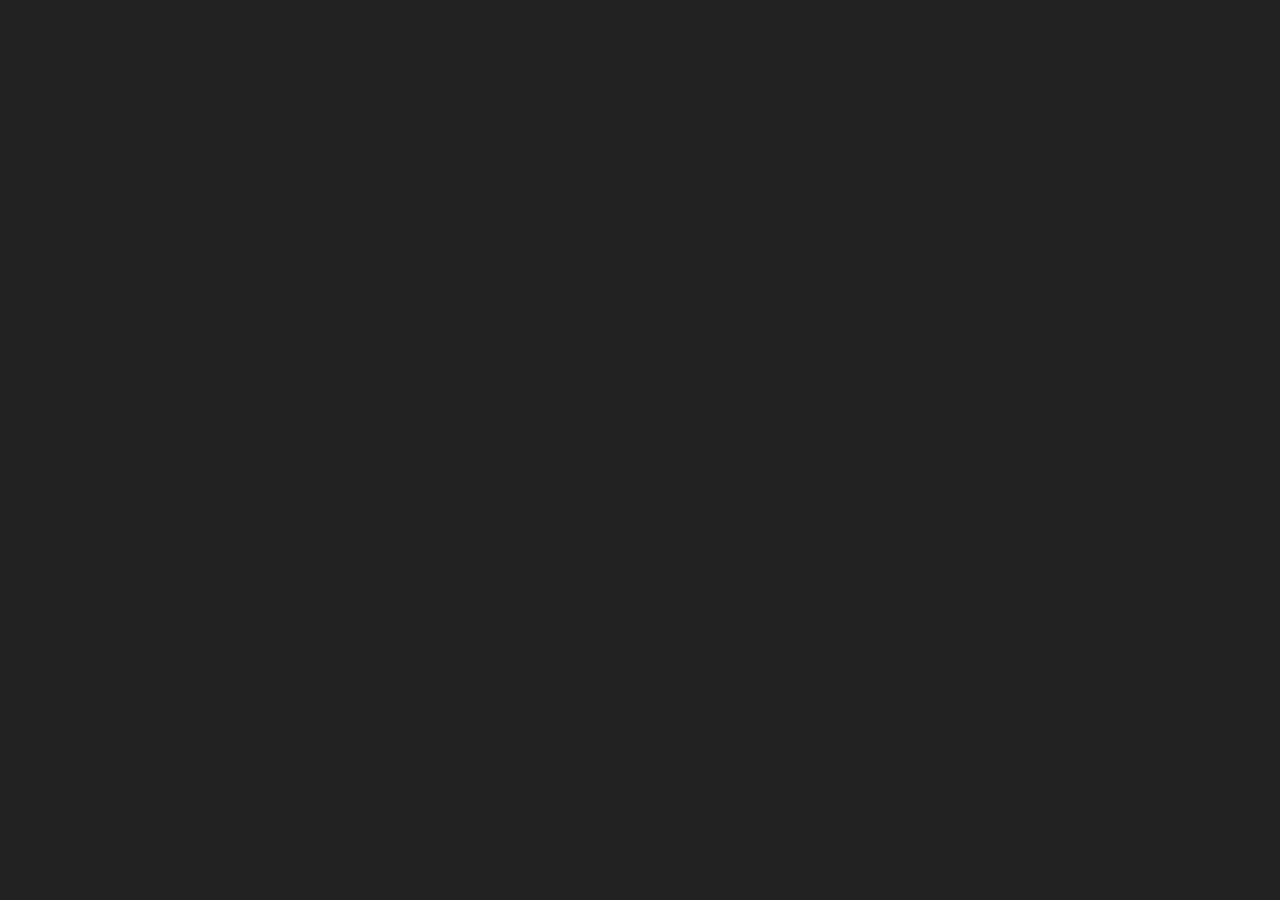
==== 5_dom/3three.html @ 661b3c9f "append element" ====
<!DOCTYPE html>
<html lang="en">
<head>
    <meta charset="UTF-8">
    <meta name="viewport" content="width=device-width, initial-scale=1.0">
    <title>Append element by js</title>
</head>
<body style = "background-color: #212121; color: #fff;">
    
</body>
<script>
    const div = document.createElement('div')
    console.log(div);
    div.className = "main"
    div.id = Math.round(Math.random() * 10 + 1)
    // div.setAttribute("title, generate title")
    div.style.backgroundColor = "green"
    div.style.padding = "12px"
    // div.innerHTML = "Kunal sahni"
    const addText = document.createTextNode = "Kunal sahni"
    div.appendChild(addText)

    document.body.appendChild(div)
</script> 
</html>
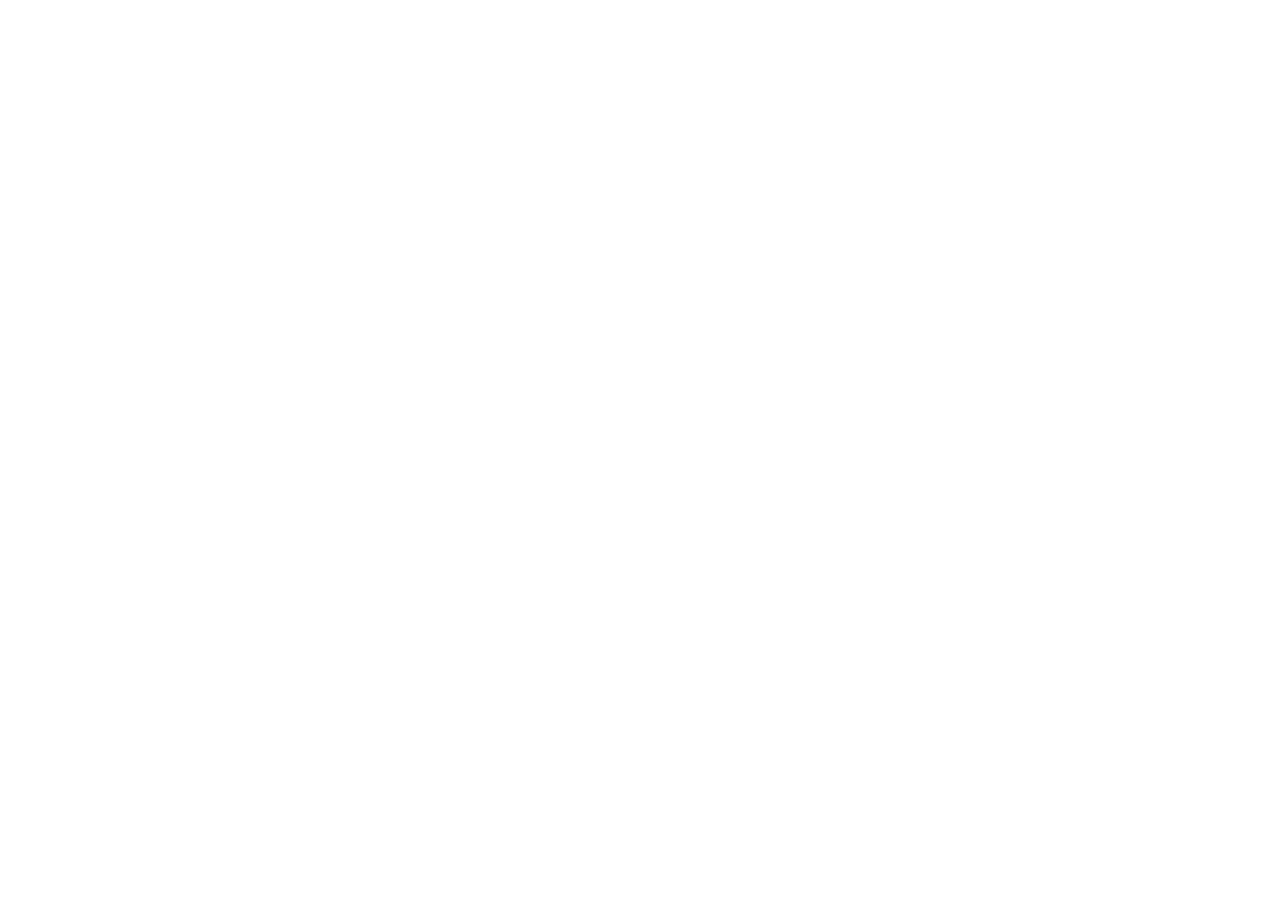
==== commit 51059e38: "done" ====
--- a/5_dom/3three.html
+++ b/5_dom/3three.html
@@ -5,21 +5,21 @@
     <meta name="viewport" content="width=device-width, initial-scale=1.0">
     <title>Append element by js</title>
 </head>
-<body style = "background-color: #212121; color: #fff;">
+<body>
     
 </body>
 <script>
     const div = document.createElement('div')
     console.log(div);
     div.className = "main"
-    div.id = Math.round(Math.random() * 10 + 1)
-    // div.setAttribute("title, generate title")
+   // div.id = Math.round(Math.random() * 10 + 1)
+    div.id = "clan"
+    div.setAttribute = "title"
     div.style.backgroundColor = "green"
     div.style.padding = "12px"
     // div.innerHTML = "Kunal sahni"
     const addText = document.createTextNode = "Kunal sahni"
-    div.appendChild(addText)
-
+    div.appendChild(addText) 
     document.body.appendChild(div)
 </script> 
 </html>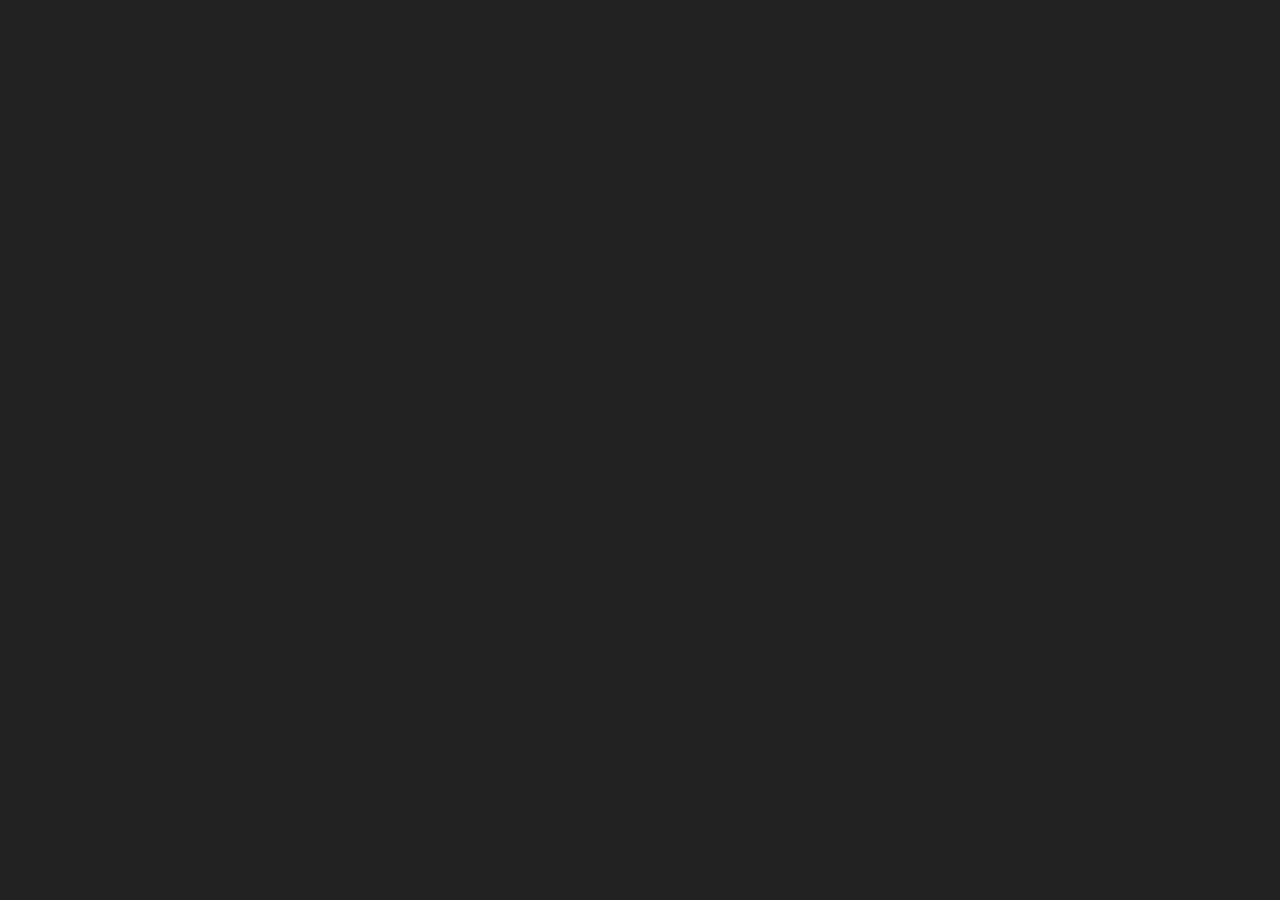
==== commit 2f1b06cd: "done" ====
--- a/5_dom/3three.html
+++ b/5_dom/3three.html
@@ -5,7 +5,7 @@
     <meta name="viewport" content="width=device-width, initial-scale=1.0">
     <title>Append element by js</title>
 </head>
-<body>
+<body style = "background-color: #212121; color: #fff;">
     
 </body>
 <script>
@@ -14,7 +14,7 @@
     div.className = "main"
    // div.id = Math.round(Math.random() * 10 + 1)
     div.id = "clan"
-    div.setAttribute = "title"
+    // div.setAttribute = "title"
     div.style.backgroundColor = "green"
     div.style.padding = "12px"
     // div.innerHTML = "Kunal sahni"
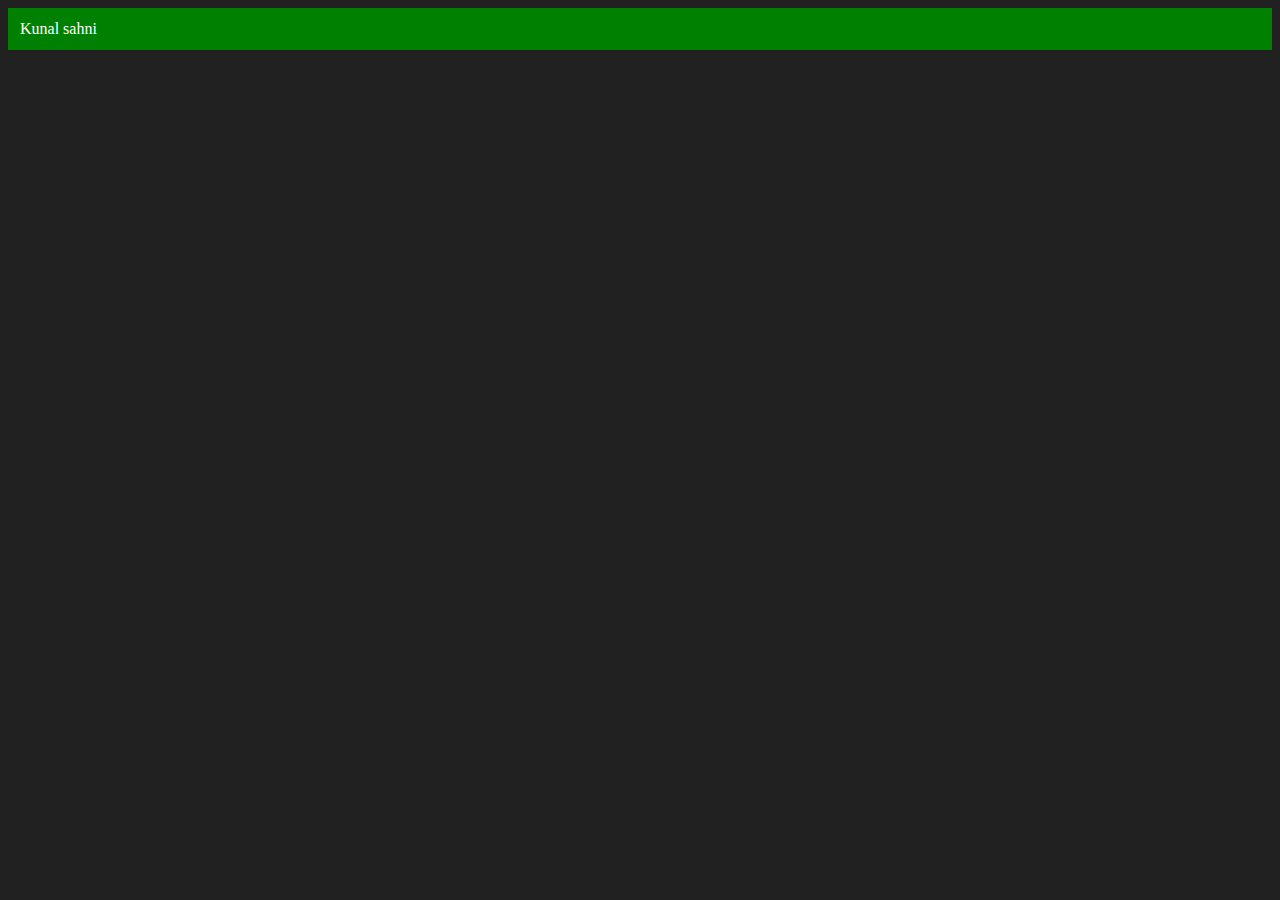
==== commit 5aedb23f: "append element done" ====
--- a/5_dom/3three.html
+++ b/5_dom/3three.html
@@ -9,17 +9,17 @@
     
 </body>
 <script>
-    const div = document.createElement('div')
+    let div = document.createElement('div')
     console.log(div);
     div.className = "main"
    // div.id = Math.round(Math.random() * 10 + 1)
     div.id = "clan"
-    // div.setAttribute = "title"
+    div.setAttribute = "title"
     div.style.backgroundColor = "green"
     div.style.padding = "12px"
     // div.innerHTML = "Kunal sahni"
-    const addText = document.createTextNode = "Kunal sahni"
-    div.appendChild(addText) 
-    document.body.appendChild(div)
+    let addText = document.createTextNode = "Kunal sahni"
+    div.append(addText) 
+    document.body.append(div)
 </script> 
 </html>